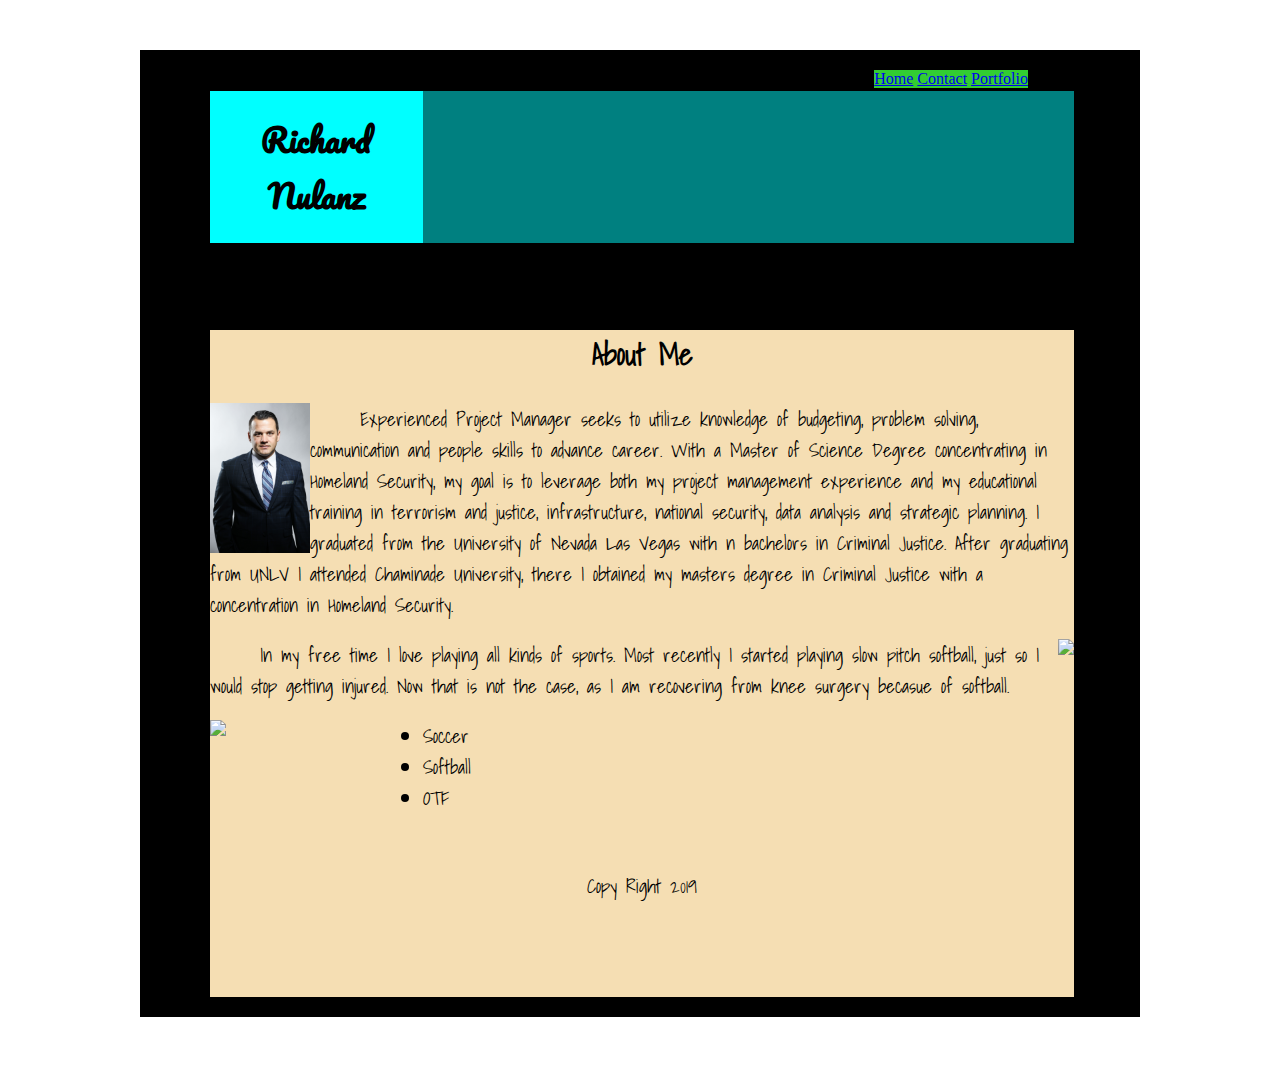
==== index.html @ 80db104c "update" ====
<!DOCTYPE html>
<html lang="en-us">
<head>
    <meta charset="UTF-8">
    <title>Portfolio</title>
    <link href="https://fonts.googleapis.com/css?family=Pacifico|Shadows+Into+Light&display=swap" rel="stylesheet">   
     <link rel="stylesheet" href="css/style.css">
</head>
<body>
    <div class="wrapper">
        <section class="link">
                <a href="index.html">Home</a>
                <a href="contact.html">Contact</a>
                <a href="portfolio.html">Portfolio</a>
            </section>
      <div class="header">
        <h1 id="name"> Richard Nulanz</h1>
      </div> 
    </div>  
    <div class="wrapper2">
        <section id="back-me" class="clearfix">
            <div class="text">
                <h2>About Me</h2>
                    <a href="www.linkedin.com/in/richard-nulanz-5a6045139" target="blank">
                    <img src="images/1Y1A7903.jpg">
                    </a>
                        <p id="me"> Experienced Project Manager seeks to utilize knowledge of budgeting, problem solving, communication and people skills to advance career. 
                            With a Master of Science Degree concentrating in Homeland Security, my goal is to leverage both my project management experience and my educational 
                             training in terrorism and justice, infrastructure, national security, data analysis and strategic planning. I graduated from the University of Nevada Las 
                            Vegas with n bachelors in Criminal Justice. After graduating from UNLV I attended Chaminade University, there I obtained my masters degree in Criminal Justice with a 
                            concentration in Homeland Security.
                        </p>
                        <img class="home" src="https://upload.wikimedia.org/wikipedia/commons/thumb/8/8a/Seal_of_the_United_States_Department_of_Homeland_Security.svg/1200px-Seal_of_the_United_States_Department_of_Homeland_Security.svg.png">
                        <p id="sport">In my free time I love playing all kinds of sports. Most recently I started playing slow pitch softball, just so I would stop 
                        getting injured. Now that is not the case, as I am recovering from knee surgery becasue of softball. 
                        </p>
                     
                         <img id="softball" src="https://scontent-iad3-1.xx.fbcdn.net/v/t1.0-9/70442633_2283154311997596_867286014551392256_n.jpg?_nc_cat=106&_nc_oc=AQlEEdLXIF4bmWTgZp3uxwTBLcZq4tOkwRLfotvedsElmoxtGKTeExddqzteGHbPMqqIB_vY6hFfpzN7inRO2s10&_nc_ht=scontent-iad3-1.xx&oh=59b8b2b19a926cdb34359b8c81c8ea38&oe=5E3CA823">
                           <div class="list">
                            <ul>
                             <li>Soccer</li>
                             <li>Softball</li>
                             <li>OTF</li>
                            </ul>
                           </div> 
                        <footer>
                            <section class="footer2"> Copy Right 2019  </section>
                        </footer>   
             </div>       
         </section>    
    </div>

</body>


</html>
---- css/style.css ----
body{background-image: url(https://cdn.wonderfulengineering.com/wp-content/uploads/2014/04/code-wallpaper-11.jpg);
    margin-top: 50px;
    margin-bottom: 50px;
}

.wrapper, .wrapper2{
    background: black;
    max-width: 960px;
    margin: 0 auto;
    padding: 20px;
    
}

.header {
    background: teal;
    margin-left: 50px;
    width: 90%;
    clear: both;
}


#name{background-color: aqua;
font-family: 'Pacifico';
padding: 20px;
text-align: center;
width: 20%; 
text-align: center;
}

.link{
    float: right;
    text-decoration: none;
    background: limegreen;
    margin-right: 92px;
}

h2{text-align: center;
    font-size: 30px;

}
#back-me{
    background: wheat;
    width:90%;  
    margin-left: 50px;
    font-family: 'Shadows Into Light';
    height: 150%;
    padding: 0% 0% 10% 0%;
    font-size: larger
  
}

img{
    float: left;
    height: 150px;

}

img#softball{
    float: left;
    box-sizing: border-box;
    width: 0 auto;
}

img.home{ float: right;
    width:0 auto;
}

p#me, p#sport{
text-indent: 50px;}


.list{
    margin-left: 20%;

}

.clearfix{
    clear: both;
}

label{font-family: 'Pacifico'
}

input#text {
    width: 100%;
    padding:10px;
    margin: 5px;
    border: 1px solid #ccc;
    border-radius: 50px;
    box-sizing: border-box;
  }
  
  input#submit {
    width: 95%;
    background-color: blue;
    color: white;
    font-family: 'Pacifico';
    padding: 14px 20px;
    margin: 10px ;
    text-align: center;
    border: solid;
    border-radius: 50px;
    cursor: pointer;
  }
  
  input#submit:hover {
    background-color: fuchsia;
  }

  input#type{
      width:100%;
      margin:5px;
      padding: 50px;
      border-radius: 50px;
      box-sizing: border-box;
      text-align: start;
  }
  
  .contact {
    border-radius: 5px;
    background-color: white;
    padding: 20px;
    height: 100%;
  }

  footer{
      clear: both;
     text-align: center;
  }
.pro{
    float: left;
    margin: 120px 120px;
    height: 200px;
    width: 200px;

}

@media (max-width: 980px){
    .pro{
        margin: 50px 50px;
    
    }

    .wrapper2{
        font-size: 16px;
        line-height: -4
    }

}

@media(max-width:768px){
    .pro{
        margin: 30px 30px;
    }

    .wrapper2{
        font-size: 20px;
        line-height: -1
    }



    
}

@media (max-width:640px ){
    .pro{
        margin: 50px;
        
    }
    .wrapper2{
        font-size: 23px;
        line-height: -1.5
    }
    .list{

        margin-left: 200px;
    }
}
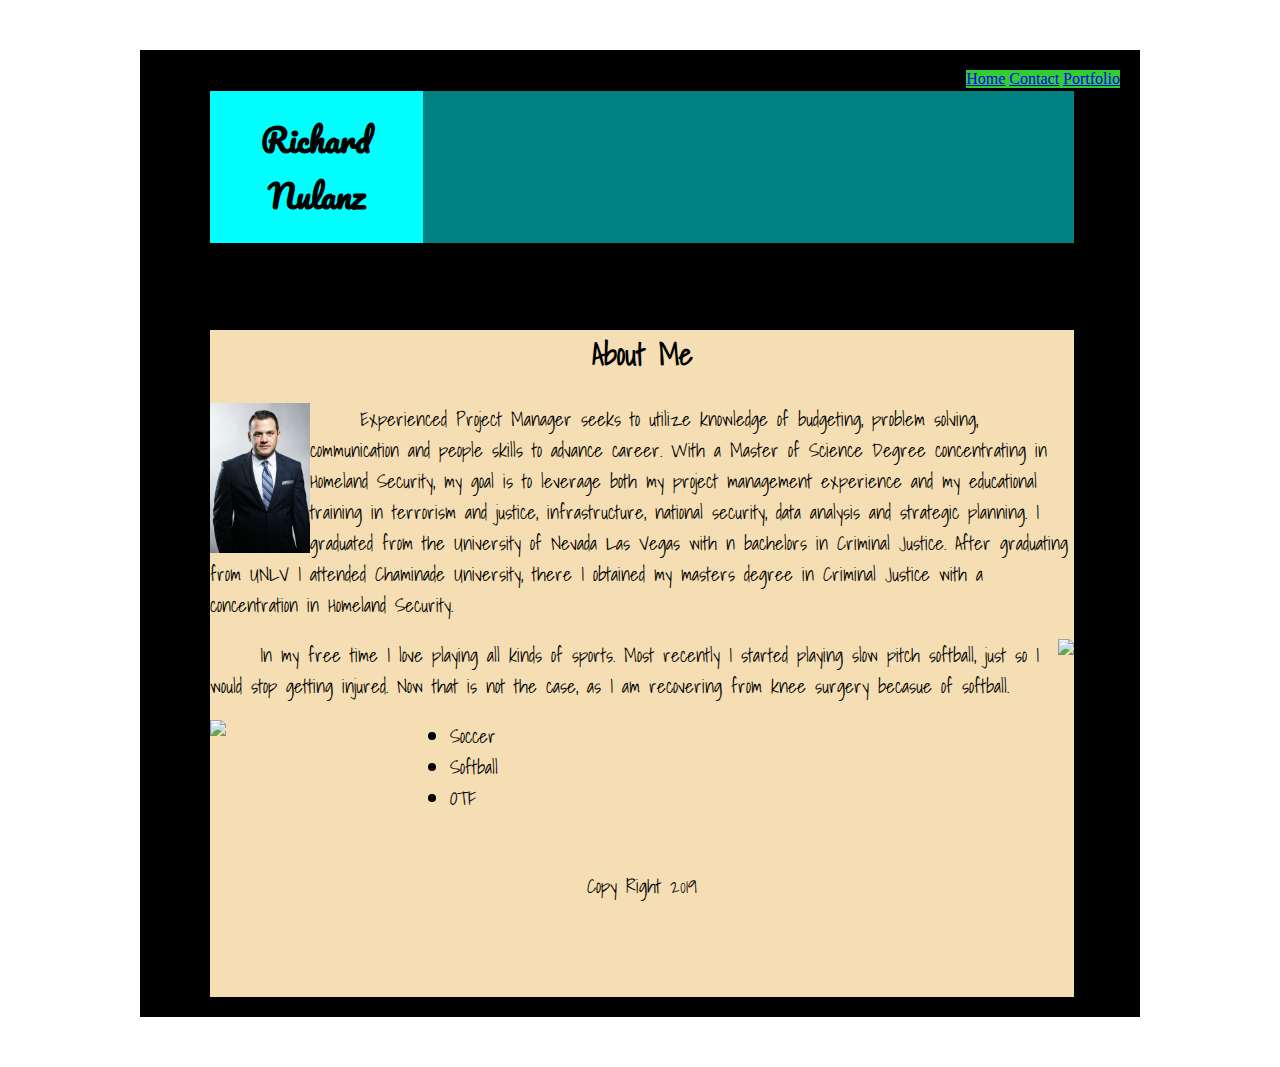
==== commit 79ce8f58: "Final" ====
--- a/index.html
+++ b/index.html
@@ -21,7 +21,7 @@
         <section id="back-me" class="clearfix">
             <div class="text">
                 <h2>About Me</h2>
-                    <a href="www.linkedin.com/in/richard-nulanz-5a6045139" target="blank">
+                    <a href="https://www.linkedin.com/uas/login" target="blank">
                     <img src="images/1Y1A7903.jpg">
                     </a>
                         <p id="me"> Experienced Project Manager seeks to utilize knowledge of budgeting, problem solving, communication and people skills to advance career. 
--- a/css/style.css
+++ b/css/style.css
@@ -4,7 +4,7 @@
     margin-bottom: 50px;
 }
 
-.wrapper, .wrapper2{
+.wrapper, .wrapper2 {
     background: black;
     max-width: 960px;
     margin: 0 auto;
@@ -25,14 +25,13 @@
 padding: 20px;
 text-align: center;
 width: 20%; 
-text-align: center;
 }
 
 .link{
     float: right;
     text-decoration: none;
     background: limegreen;
-    margin-right: 92px;
+    
 }
 
 h2{text-align: center;
@@ -68,12 +67,6 @@
 
 p#me, p#sport{
 text-indent: 50px;}
-
-
-.list{
-    margin-left: 20%;
-
-}
 
 .clearfix{
     clear: both;
@@ -123,35 +116,58 @@
     padding: 20px;
     height: 100%;
   }
+.list{
+    margin-left: 200px;
+}
 
   footer{
       clear: both;
      text-align: center;
   }
-.pro{
-    float: left;
-    margin: 120px 120px;
-    height: 200px;
-    width: 200px;
-
+
+#UNLV, #family, #Hawaii {
+    margin: 20px 20px;
+    height: 25%;
+    width: 25%;
+
+
+}
+
+.pictures {
+    height: 100%;
 }
 
 @media (max-width: 980px){
-    .pro{
-        margin: 50px 50px;
-    
-    }
-
+    .link{
+        font-size: 18px;
+        margin-right: 4.5%;
+    }
+
+    #name{
+        width: 30%;
+    }
     .wrapper2{
         font-size: 16px;
         line-height: -4
     }
 
+    .list{
+        margin-left: 200px;
+    }
+
+    input#submit{
+        width:75%;
+        margin-left:10%;
+    }
+
 }
 
 @media(max-width:768px){
-    .pro{
-        margin: 30px 30px;
+
+    .link{
+        padding: 10px;
+        font-size: 20px;
+        margin-right: 3%;
     }
 
     .wrapper2{
@@ -159,22 +175,49 @@
         line-height: -1
     }
 
-
-
+    .list{
+        margin-left: 200px;
+
+    }
+
+    input#submit{
+        width:50%;
+        margin-left: 20%;
+    }
+
+    #name{
+        margin-left: 25%;
+        padding-left: 80px;
+        padding-right: 80px;
+        text-align: center;
+    }
     
 }
 
 @media (max-width:640px ){
-    .pro{
-        margin: 50px;
-        
+
+    .link{margin-right: 30%;
+        font-size: 23px;
+        padding: 17px;
     }
     .wrapper2{
         font-size: 23px;
         line-height: -1.5
     }
     .list{
-
         margin-left: 200px;
     }
+
+    input#submit{
+        width: 25%;
+        margin-left: 30%;
+
+    }
+
+    #name{
+        width: 70%;
+        margin: 0%;
+    }
+
+    
 }